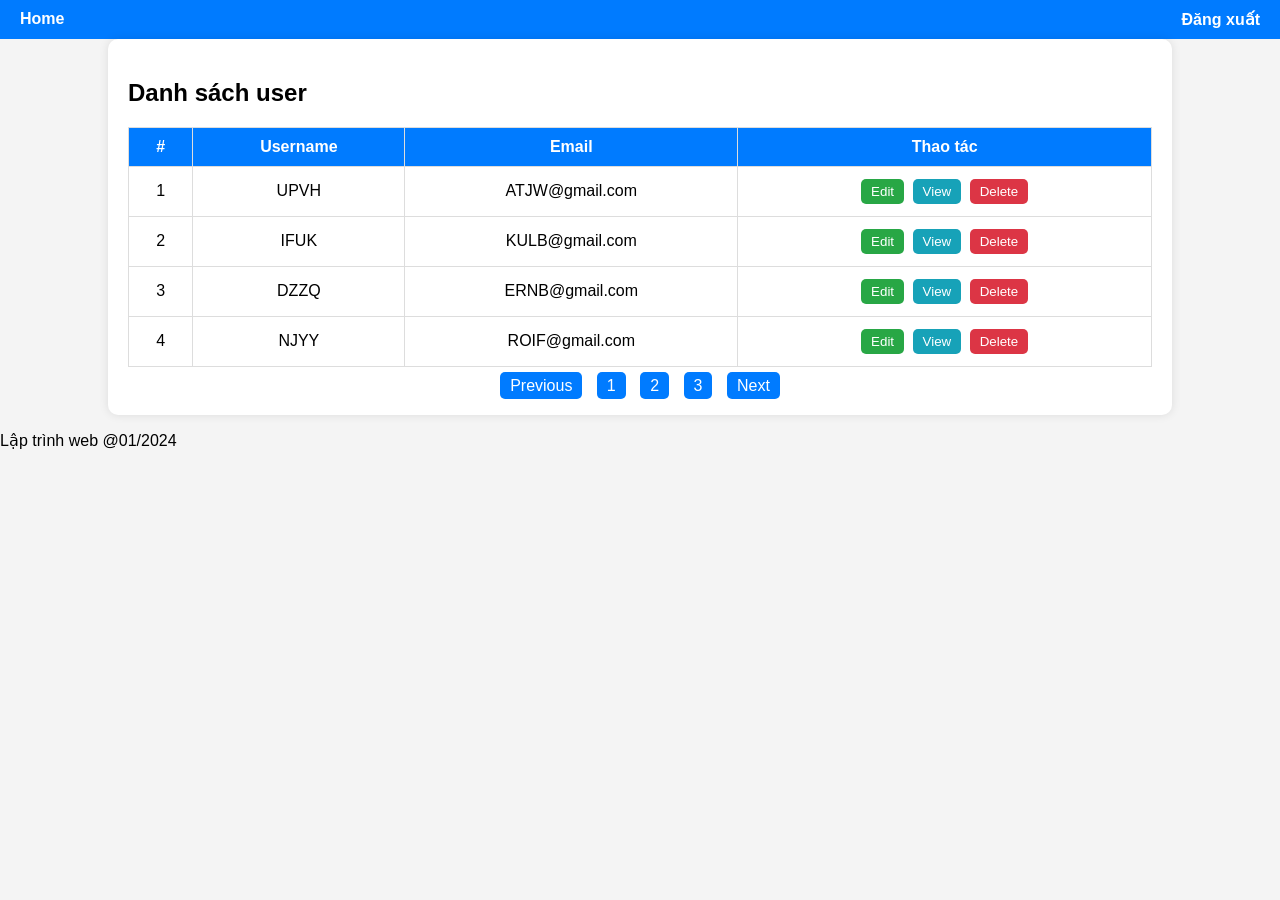
==== public/list.html @ 3913b9dd "upload file html 1st" ====
<!DOCTYPE html>
<html lang="vi">
<head>
    <meta charset="UTF-8">
    <meta name="viewport" content="width=device-width, initial-scale=1.0">
    <title>Danh sách người dùng</title>
    <link rel="stylesheet" href="style.css">
    <style>
        body {
            font-family: Arial, sans-serif;
            background-color: #f4f4f4;
            color: black;
            margin: 0;
            padding: 0;
            transition: background 0.3s, color 0.3s;
        }
        .navbar {
            display: flex;
            justify-content: space-between;
            background: #007bff;
            padding: 10px 20px;
        }
        .navbar a {
            color: white;
            text-decoration: none;
            font-weight: bold;
        }
        .user-list-container {
            width: 80%;
            margin: auto;
            background: white;
            padding: 20px;
            border-radius: 10px;
            box-shadow: 0px 0px 10px rgba(0, 0, 0, 0.1);
        }
        table {
            width: 100%;
            border-collapse: collapse;
            margin-top: 20px;
        }
        th, td {
            border: 1px solid #ddd;
            padding: 10px;
            text-align: center;
        }
        th {
            background: #007bff;
            color: white;
        }
        .pagination {
            text-align: center;
            margin-top: 10px;
        }
        .pagination a {
            padding: 5px 10px;
            margin: 0 5px;
            background: #007bff;
            color: white;
            text-decoration: none;
            border-radius: 5px;
        }
        .pagination a:hover {
            background: #0056b3;
        }
        .btn {
            padding: 5px 10px;
            margin: 2px;
            border: none;
            color: white;
            border-radius: 5px;
            cursor: pointer;
        }
        .btn-edit {
            background: #28a745;
        }
        .btn-view {
            background: #17a2b8;
        }
        .btn-delete {
            background: #dc3545;
        }
        .btn:hover {
            opacity: 0.8;
        }
    </style>
</head>
<body>
    <div class="navbar">
        <a href="#">Home</a>
        <a href="#">Đăng xuất</a>
    </div>
    
    <div class="user-list-container">
        <h2>Danh sách user</h2>
        <table>
            <thead>
                <tr>
                    <th>#</th>
                    <th>Username</th>
                    <th>Email</th>
                    <th>Thao tác</th>
                </tr>
            </thead>
            <tbody>
                <tr>
                    <td>1</td>
                    <td>UPVH</td>
                    <td>ATJW@gmail.com</td>
                    <td>
                        <button class="btn btn-edit">Edit</button>
                        <button class="btn btn-view">View</button>
                        <button class="btn btn-delete">Delete</button>
                    </td>
                </tr>
                <tr>
                    <td>2</td>
                    <td>IFUK</td>
                    <td>KULB@gmail.com</td>
                    <td>
                        <button class="btn btn-edit">Edit</button>
                        <button class="btn btn-view">View</button>
                        <button class="btn btn-delete">Delete</button>
                    </td>
                </tr>
                <tr>
                    <td>3</td>
                    <td>DZZQ</td>
                    <td>ERNB@gmail.com</td>
                    <td>
                        <button class="btn btn-edit">Edit</button>
                        <button class="btn btn-view">View</button>
                        <button class="btn btn-delete">Delete</button>
                    </td>
                </tr>
                <tr>
                    <td>4</td>
                    <td>NJYY</td>
                    <td>ROIF@gmail.com</td>
                    <td>
                        <button class="btn btn-edit">Edit</button>
                        <button class="btn btn-view">View</button>
                        <button class="btn btn-delete">Delete</button>
                    </td>
                </tr>
            </tbody>
        </table>
        
        <div class="pagination">
            <a href="#">Previous</a>
            <a href="#">1</a>
            <a href="#">2</a>
            <a href="#">3</a>
            <a href="#">Next</a>
        </div>
    </div>
    
    <footer>
        <p>Lập trình web @01/2024</p>
    </footer>
</body>
</html>
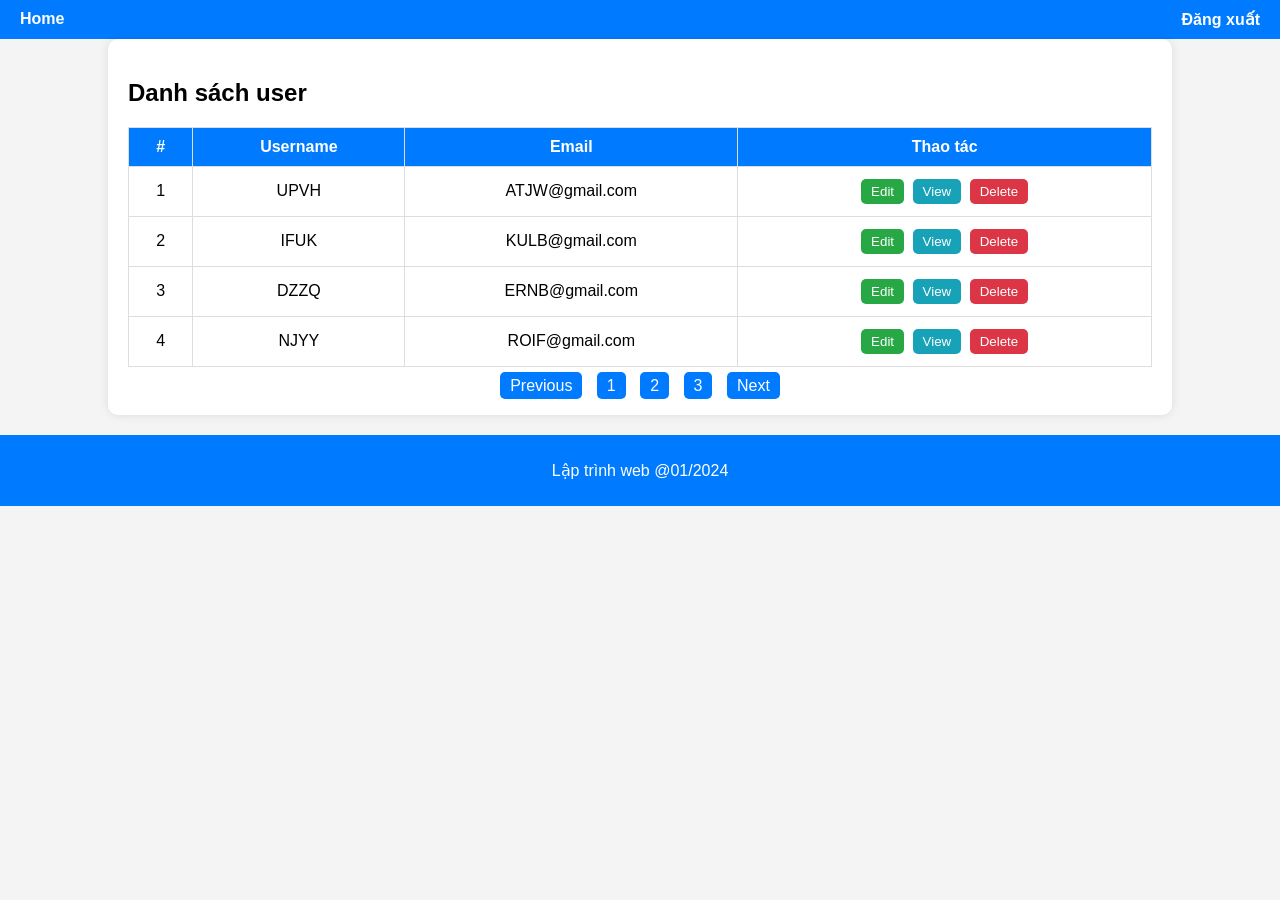
==== commit e11f8690: "Merge 45633e4317793023b365152e63851c76f6f486ab into e8ce2d884415a5bf3317b5c7bd1381f4e7c391dc" ====
--- a/public/list.html
+++ b/public/list.html
@@ -82,6 +82,13 @@
         .btn:hover {
             opacity: 0.8;
         }
+        footer {
+            text-align: center;
+            padding: 10px;
+            background: #007bff;
+            color: white;
+            margin-top: 20px;
+        }
     </style>
 </head>
 <body>
